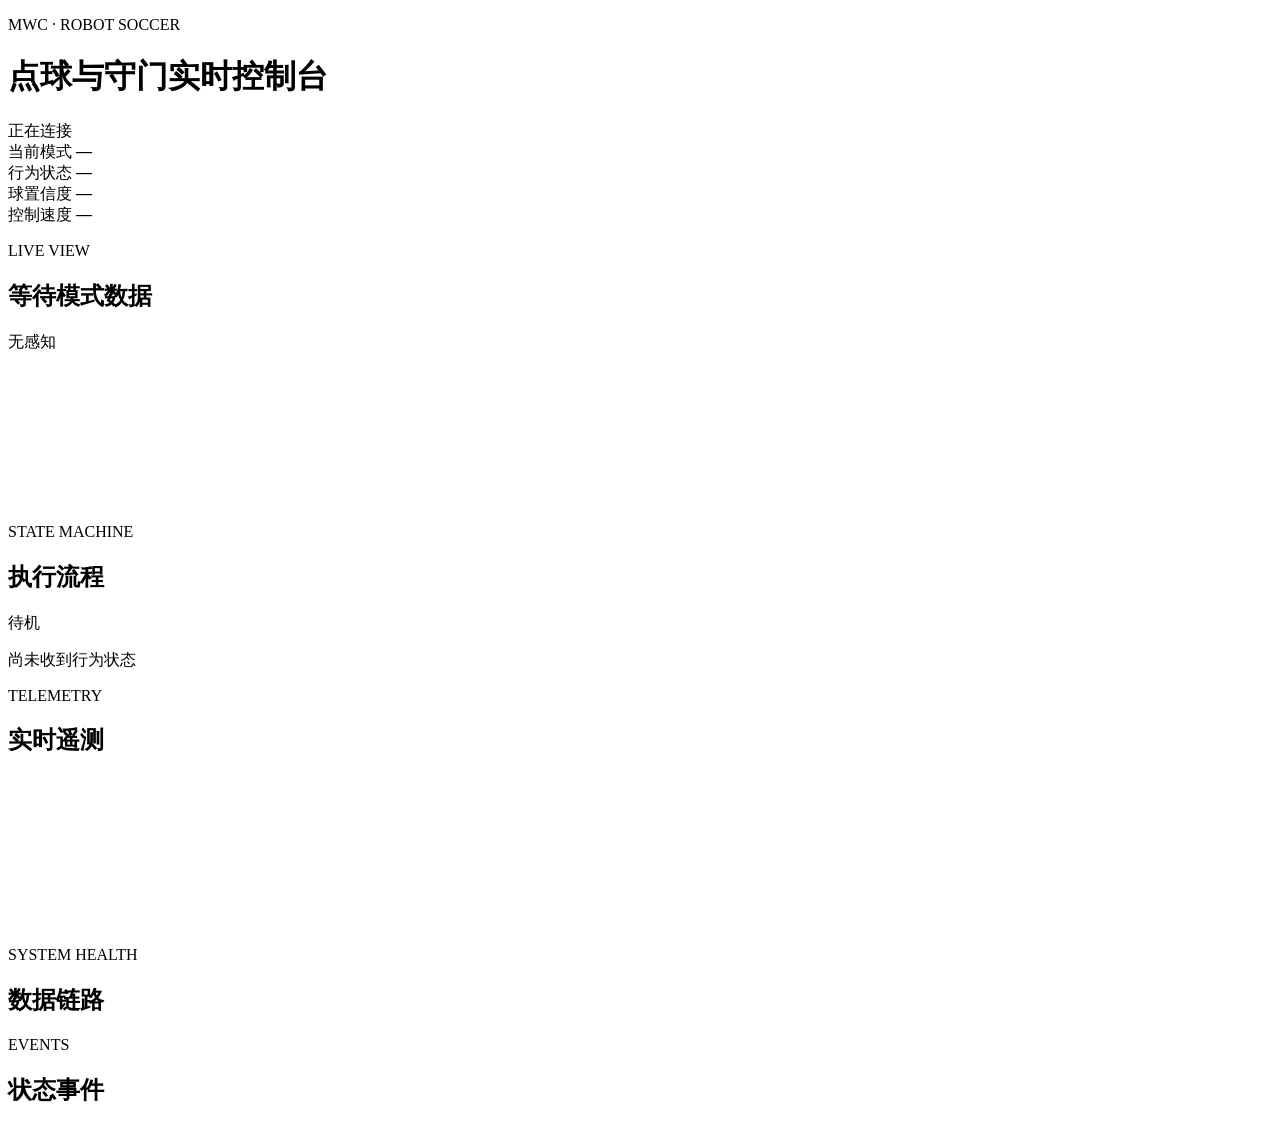
==== mwc_soccer_control/web/index.html @ 70b21c8f "可视化" ====
<!doctype html>
<html lang="zh-CN">
<head>
  <meta charset="utf-8">
  <meta name="viewport" content="width=device-width, initial-scale=1">
  <title>MWC Soccer 实时可视化</title>
  <link rel="stylesheet" href="/style.css">
</head>
<body>
  <header>
    <div>
      <p class="eyebrow">MWC · ROBOT SOCCER</p>
      <h1>点球与守门实时控制台</h1>
    </div>
    <div class="connection">
      <span id="connection-dot" class="dot"></span>
      <span id="connection-text">正在连接</span>
    </div>
  </header>

  <main>
    <section class="summary-grid">
      <article class="metric">
        <span>当前模式</span>
        <strong id="mode">—</strong>
      </article>
      <article class="metric">
        <span>行为状态</span>
        <strong id="state">—</strong>
      </article>
      <article class="metric">
        <span>球置信度</span>
        <strong id="confidence">—</strong>
      </article>
      <article class="metric">
        <span>控制速度</span>
        <strong id="velocity">—</strong>
      </article>
    </section>

    <section class="main-grid">
      <article class="panel visual-panel">
        <div class="panel-title">
          <div>
            <p class="eyebrow">LIVE VIEW</p>
            <h2 id="view-title">等待模式数据</h2>
          </div>
          <span id="perception-freshness" class="badge muted">无感知</span>
        </div>
        <canvas id="field"></canvas>
        <div id="legend" class="legend"></div>
      </article>

      <article class="panel state-panel">
        <div class="panel-title">
          <div>
            <p class="eyebrow">STATE MACHINE</p>
            <h2>执行流程</h2>
          </div>
          <span id="active-badge" class="badge muted">待机</span>
        </div>
        <div id="pipeline" class="pipeline"></div>
        <div class="progress-track"><i id="progress"></i></div>
        <p id="detail" class="detail">尚未收到行为状态</p>
      </article>

      <article class="panel telemetry-panel">
        <div class="panel-title">
          <div>
            <p class="eyebrow">TELEMETRY</p>
            <h2>实时遥测</h2>
          </div>
        </div>
        <div id="telemetry" class="telemetry"></div>
        <canvas id="chart"></canvas>
      </article>

      <article class="panel health-panel">
        <div class="panel-title">
          <div>
            <p class="eyebrow">SYSTEM HEALTH</p>
            <h2>数据链路</h2>
          </div>
        </div>
        <div id="health" class="health-list"></div>
      </article>

      <article class="panel event-panel">
        <div class="panel-title">
          <div>
            <p class="eyebrow">EVENTS</p>
            <h2>状态事件</h2>
          </div>
        </div>
        <div id="events" class="events"></div>
      </article>
    </section>
  </main>

  <script src="/app.js"></script>
</body>
</html>
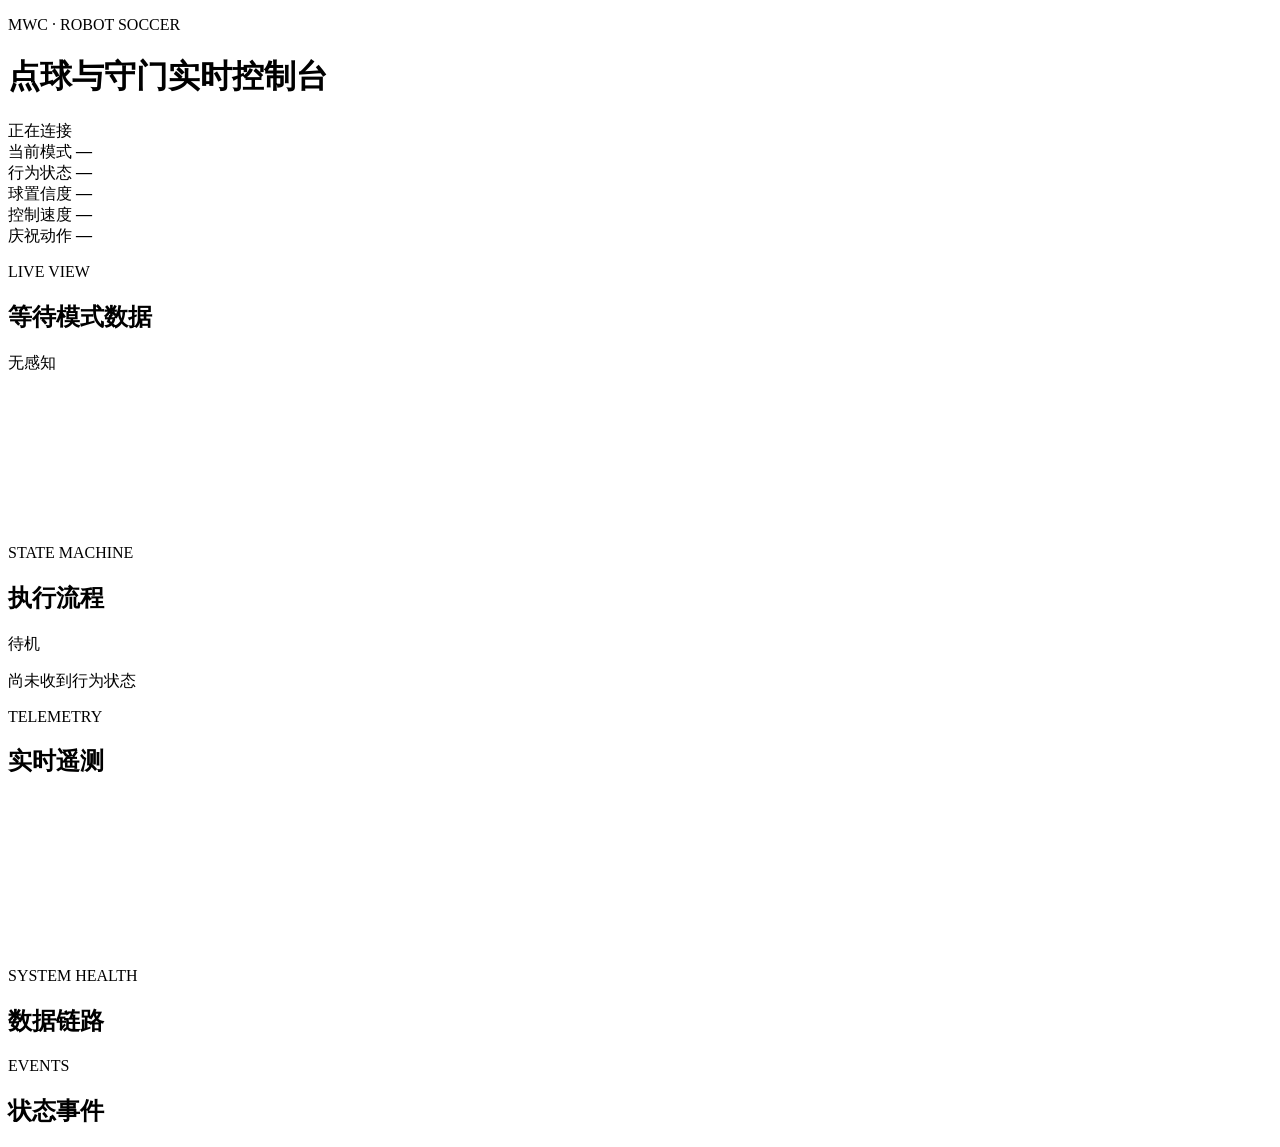
==== commit 2d8d1163: "自由选择庆祝动作" ====
--- a/mwc_soccer_control/web/index.html
+++ b/mwc_soccer_control/web/index.html
@@ -35,6 +35,10 @@
       <article class="metric">
         <span>控制速度</span>
         <strong id="velocity">—</strong>
+      </article>
+      <article class="metric">
+        <span>庆祝动作</span>
+        <strong id="celebration">—</strong>
       </article>
     </section>
 
